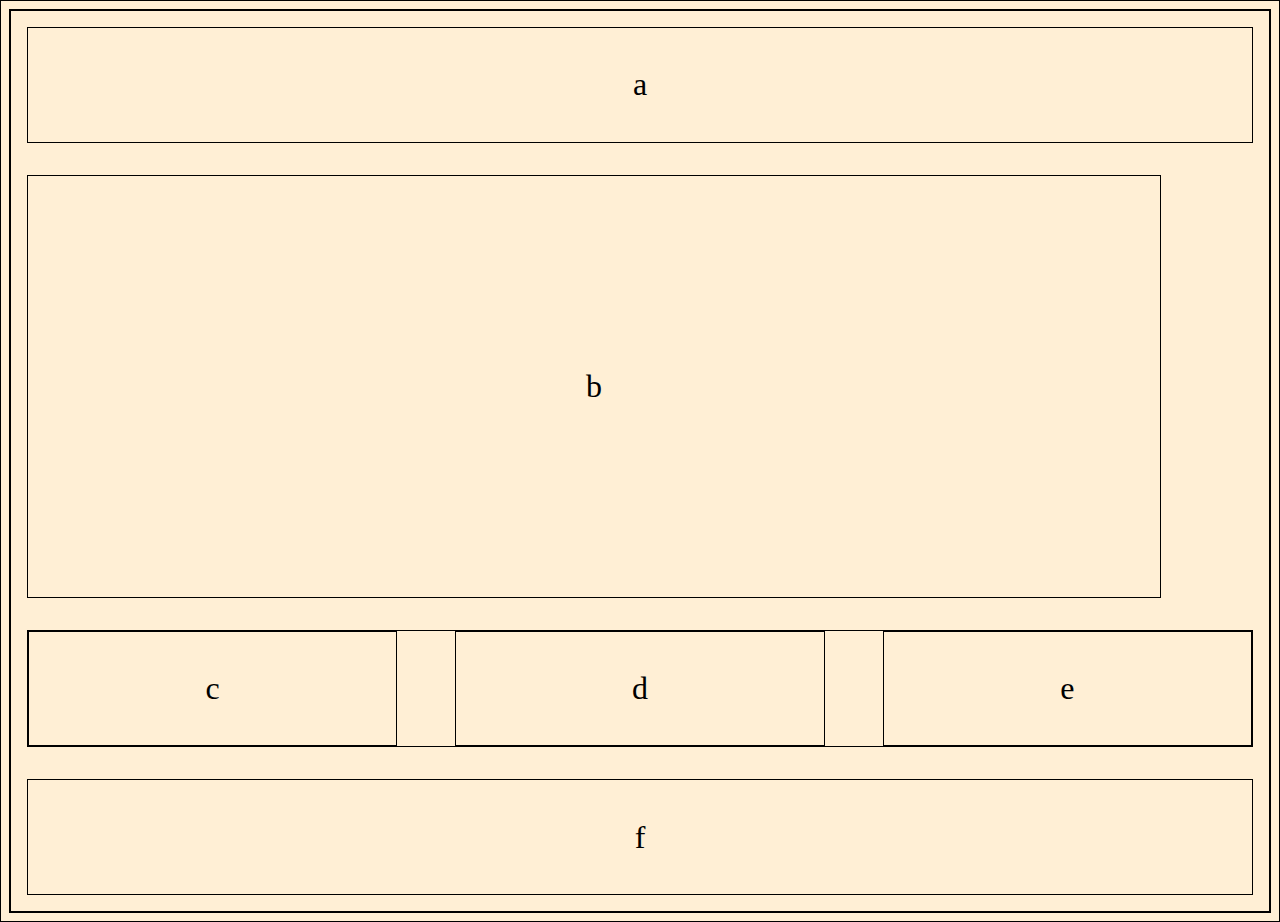
==== medial-queries2/index.html @ 0136bfb0 "completed medial-queries3" ====
<!DOCTYPE html>
<html lang="en" dir="ltr">
  <head>
    <meta charset="utf-8">
    <title>Media Queries 2</title>
    <link rel="stylesheet" href="main.css">
  </head>
  <body>
    <div class="container">
      <div class="a">a</div>
      <div class="b">b</div>
      <div class="cards">
        <div class="c">c</div>
        <div class="d">d</div>
        <div class="e">e</div>
      </div>
      <div class="f">f</div>
    </div>
  </body>
</html>
---- medial-queries2/main.css ----
body {
  background: papayawhip;
}

*:not(.icons) {
  border: 1px solid black;
}

.container {
  display: flex;
  flex-direction: column;
  justify-content: space-between;
  text-align: center;
  height: 100vh;
  font-size: 2em;
}

.cards {
  display: flex;
  flex-direction: row;
  justify-content: space-between;
  min-width: 90%;
  margin: 0.5em;
  flex-grow: 1;
}

.a, .f {
  display: flex;
  justify-content: center;
  align-items: center;
  min-width: 90%;
  flex-grow: 1;
  margin: 0.5em;
}

.b {
  display: flex;
  justify-content: center;
  align-items: center;
  min-width: 90%;
  flex-grow: 5;
  margin: 0.5em;
}

.c, .d, .e {
  display: flex;
  justify-content: center;
  align-items: center;
  min-width: 30%;
}

@media (min-width: 600px) {

    .container {
    /* flex-direction: row; */
    flex-wrap: wrap;
  }

  .a, .f {
    min-width: 90%;
    /* flex-grow: 1; */
  }

  .b {
    min-width: none;
    max-width: 50%;
    /* flex-grow: 5; */
  }
}
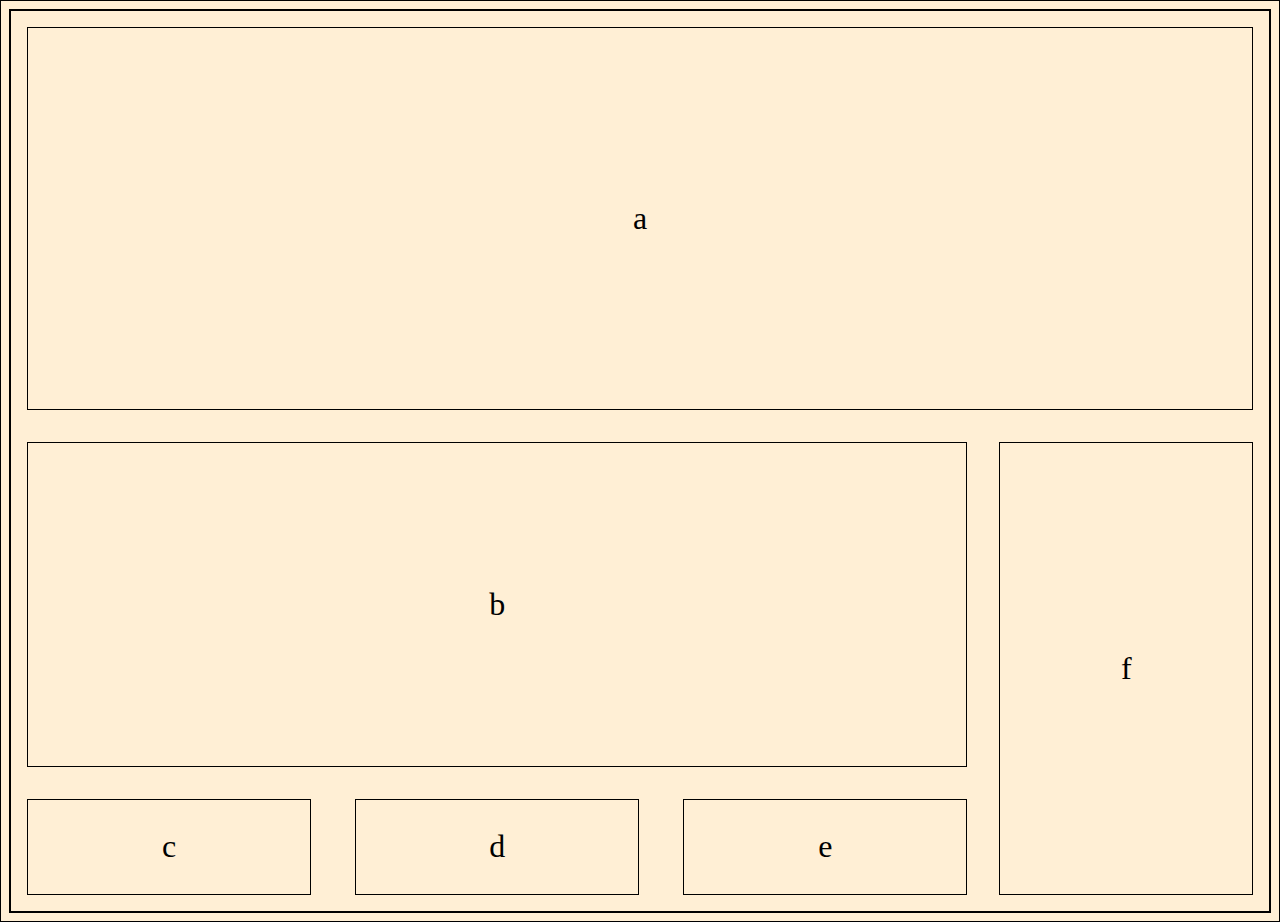
==== commit 037c7655: "completed module 2" ====
--- a/medial-queries2/index.html
+++ b/medial-queries2/index.html
@@ -8,11 +8,13 @@
   <body>
     <div class="container">
       <div class="a">a</div>
-      <div class="b">b</div>
-      <div class="cards">
-        <div class="c">c</div>
-        <div class="d">d</div>
-        <div class="e">e</div>
+      <div class="left-display">
+        <div class="b">b</div>
+        <div class="cards">
+          <div class="c">c</div>
+          <div class="d">d</div>
+          <div class="e">e</div>
+        </div>
       </div>
       <div class="f">f</div>
     </div>
--- a/medial-queries2/main.css
+++ b/medial-queries2/main.css
@@ -2,7 +2,7 @@
   background: papayawhip;
 }
 
-*:not(.icons) {
+*:not(.cards, .left-display) {
   border: 1px solid black;
 }
 
@@ -13,6 +13,13 @@
   text-align: center;
   height: 100vh;
   font-size: 2em;
+}
+
+.left-display {
+  display: flex;
+  flex-direction: column;
+  flex-grow: 5;
+
 }
 
 .cards {
@@ -28,7 +35,7 @@
   display: flex;
   justify-content: center;
   align-items: center;
-  min-width: 90%;
+  width: 92.5%;
   flex-grow: 1;
   margin: 0.5em;
 }
@@ -42,28 +49,43 @@
   margin: 0.5em;
 }
 
-.c, .d, .e {
+.cards > div {
   display: flex;
   justify-content: center;
   align-items: center;
-  min-width: 30%;
+  width: 30%;
 }
 
 @media (min-width: 600px) {
 
-    .container {
-    /* flex-direction: row; */
+  .container {
+    flex-direction: row;
     flex-wrap: wrap;
+  }
+
+  /* .cards {
+    min-width: 10%;
+    max-width: 70%;
   }
 
   .a, .f {
     min-width: 90%;
-    /* flex-grow: 1; */
+    flex-grow: 1;
   }
 
   .b {
-    min-width: none;
-    max-width: 50%;
-    /* flex-grow: 5; */
+    min-width: 10%;
+    max-width: 70%;
+    flex-grow: 5;
+  } */
+
+  .left-display {
+    max-width: 80%;
+    min-width: 60%;
+  }
+
+  .f {
+    min-width: 20%;
+    max-width: 20%;
   }
 }